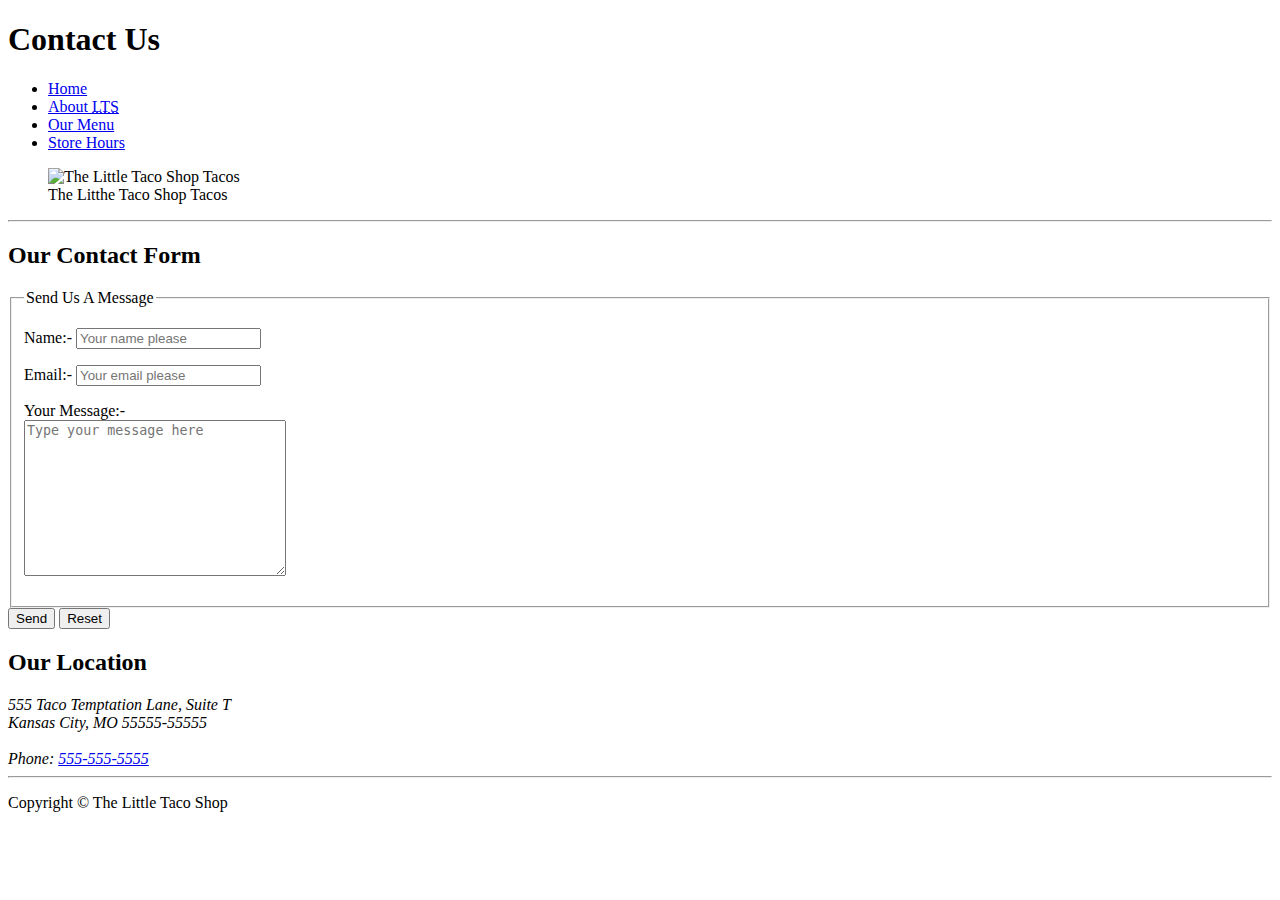
==== contact.html @ 9d145333 "Add files via upload" ====
<!DOCTYPE html>
<html lang="en">

<head>
    <meta charset="UTF-8">
    <meta name="author" content="Hardik Mahajan">
    <meta name="description" content="Contact information for The Little Taco Shop>
        <title>Contact Us - LTS</title>
        <link rel=" icon" href="C:\Users\HARDIK\OneDrive\Desktop\TimePass\HTML\10_Lesson\img\favicon.ico"
        type="image/x-icon">
    <link rel="stylesheet" href=" css/style.css">
</head>

<body>
    <header>
        <h1>Contact Us</h1>
        <nav>
            <ul>
                <li>
                    <a href="index.html">Home</a>
                </li>
                <li>
                    <a href="index.html">About <abbr title="The Little Taco Shop">LTS</abbr></a>
                </li>
                <li>
                    <a href="index.html">Our Menu</a>
                </li>
                <li>
                    <a href="hours.html">Store Hours</a>
                </li>
            </ul>
        </nav>
        <figure>
            <img src="img/tacos_close_up_400x260.png" alt="The Little Taco Shop Tacos" title="Tacos ready to eat!"
                width="400px" height="260px">
            <figcaption>
                The Litthe Taco Shop Tacos
            </figcaption>
        </figure>
    </header>
    <hr>
    <main>
        <section>
            <h2>Our Contact Form</h2>
            <form action=" https://httpbin.org/get" method="get">
                <fieldset>
                    <legend>Send Us A Message</legend>
                    <p>
                        <label for="name">Name:-</label>
                        <input type="text" name="name" id="name" placeholder="Your name please" required>
                    </p>
                    <p>
                        <label for="email">Email:-</label>
                        <input type="email" name="email" id="email" placeholder="Your email please" required>
                    </p>
                    <p>
                        <label for="message">Your Message:-</label>
                        <br>
                        <textarea name="message" id="mention" cols="30" rows="10"
                            placeholder="Type your message here"></textarea>
                    </p>
                </fieldset>
                <button type="submit">Send</button>
                <button type="reset">Reset</button>
            </form>
        </section>
        <section>
            <h2>Our Location</h2>
            <address>
                555 Taco Temptation Lane, Suite T<br>
                Kansas City, MO 55555-55555
                <br><br>
                Phone: <a href="tel:+55555555555">555-555-5555</a>
            </address>
        </section>
    </main>
    <hr>
    <footer>
        <p>Copyright &copy; The Little Taco Shop </p>
    </footer>
</body>

</html>
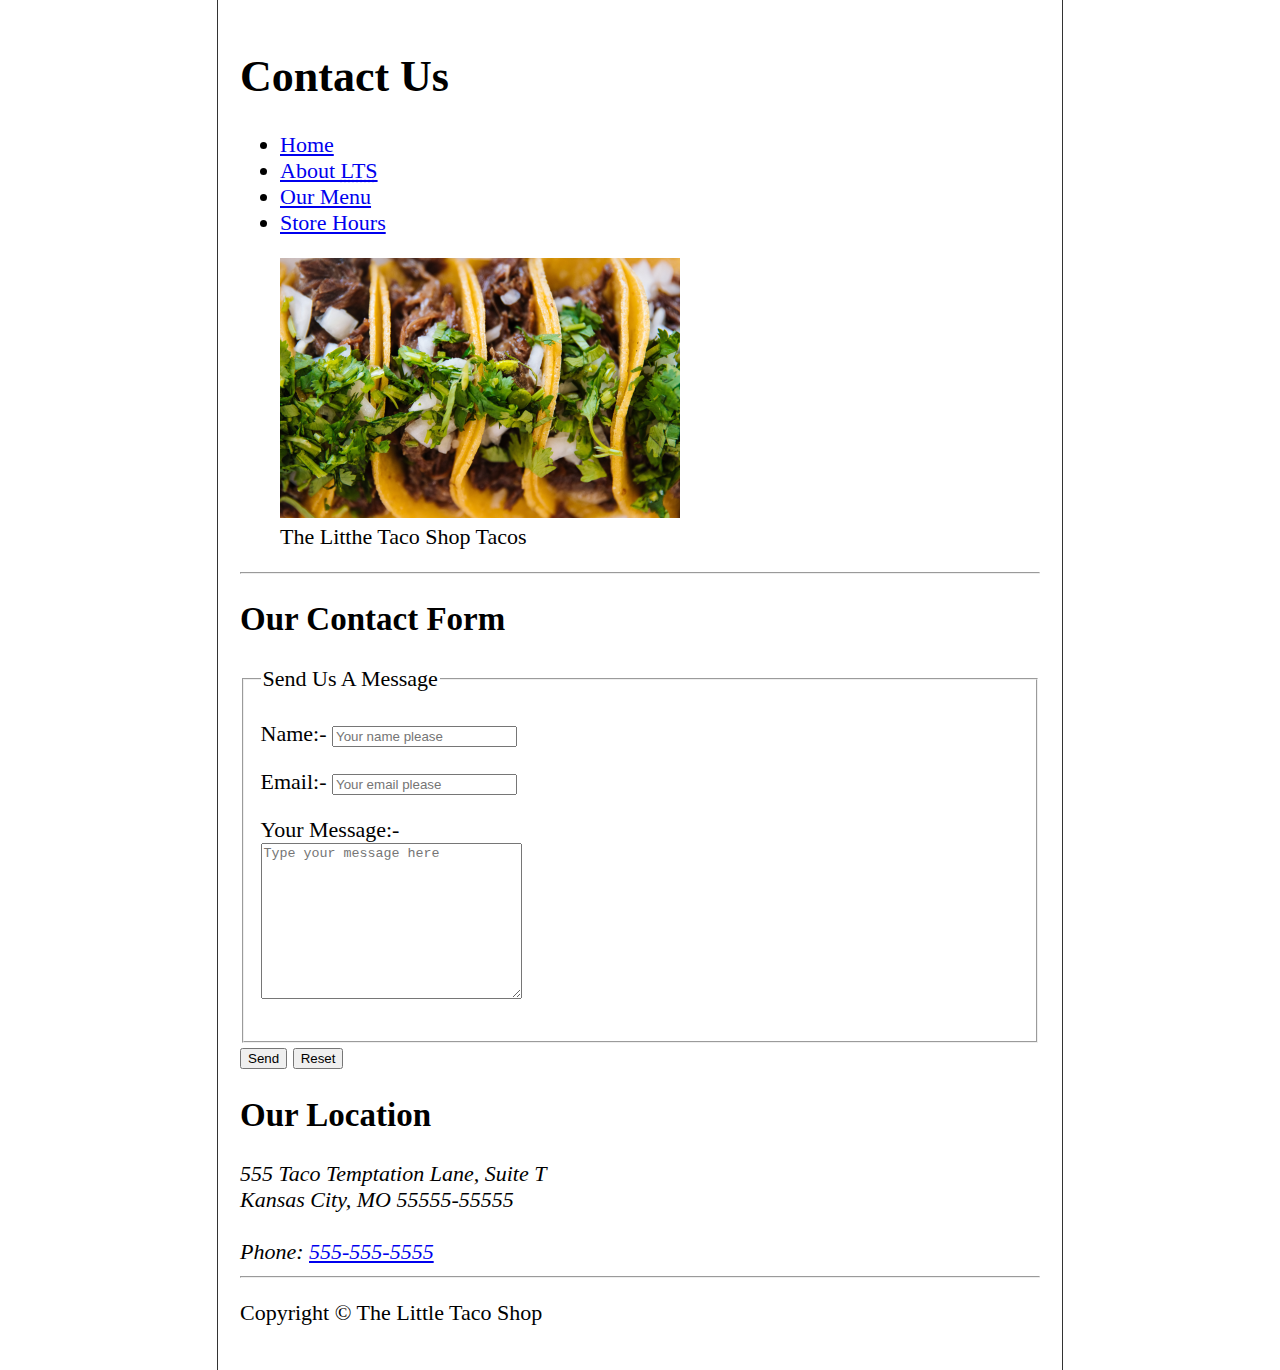
==== commit b0403022: "Update contact.html" ====
--- a/contact.html
+++ b/contact.html
@@ -17,13 +17,13 @@
         <nav>
             <ul>
                 <li>
-                    <a href="index.html">Home</a>
+                    <a href="./index.html">Home</a>
                 </li>
                 <li>
-                    <a href="index.html">About <abbr title="The Little Taco Shop">LTS</abbr></a>
+                    <a href="./index.html">About <abbr title="The Little Taco Shop">LTS</abbr></a>
                 </li>
                 <li>
-                    <a href="index.html">Our Menu</a>
+                    <a href="./index.html">Our Menu</a>
                 </li>
                 <li>
                     <a href="hours.html">Store Hours</a>
@@ -80,4 +80,4 @@
     </footer>
 </body>
 
-</html>+</html>
--- a/css/style.css
+++ b/css/style.css
@@ -0,0 +1,21 @@
+html {
+    font-size: 22px;
+}
+
+body {
+    min-height: 100vh;
+    max-width: 800px;
+    margin: 0 auto;
+    padding: 1rem;
+    border-left: 1px solid #333;
+    border-right: 1px solid #333;
+}
+
+th,
+td,
+caption {
+    border: 1px solid #333;
+    font-family: 'Courier New', Courier, monospace;
+    border-collapse: separate;
+    padding: 0.5rem;
+}